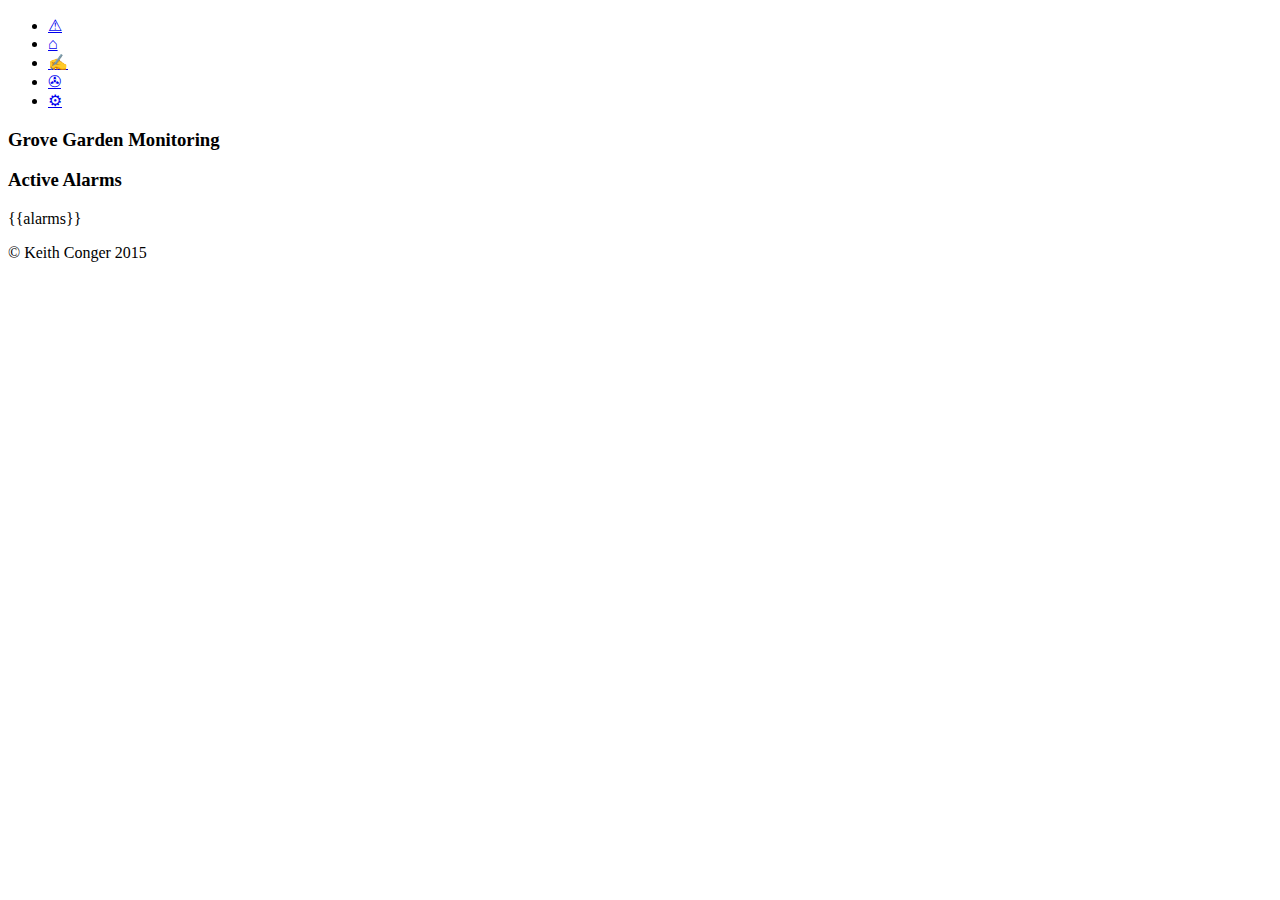
==== app/src/main/assets/html/alarms.html @ 1edca050 "* Initial Commit" ====
<!DOCTYPE html>
<html lang="en">
<head>
    <title>Grove Garden Monitoring</title>
    <meta http-equiv="refresh" content="60">

    <link href="/css/bootstrap.min.css" rel="stylesheet">
    <link href="/css/jumbotron-narrow.css" rel="stylesheet">
    <link href="/css/settings.css" rel="stylesheet">

</head>

<body>
<div class="container">
    <div class="header">
        <nav>
            <ul class="nav nav-pills pull-right">
                <li role="presentation" class="active danger"><a href="#" title="Alarms">&#9888</a></li>
                <li role="presentation"><a href="/" title="Home">&#8962</a></li>
                <li role="presentation"><a href="/journal" title="Journal">&#9997</a></li>
                <li role="presentation"><a href="/reporting" title="Reporting">&#9991</a></li>
                <li role="presentation"><a href="/settings">&#9881</a></li>
            </ul>
        </nav>
        <h3 class="text-muted">Grove Garden Monitoring</h3>
    </div>

    <div class="jumbotron">
        <h3>Active Alarms</h3>
        <table class="table table-striped">
            {{alarms}}
        </table>
    </div>
    <footer class="footer">
        <p>&copy; Keith Conger 2015</p>
    </footer>

</div>

</body>
</html>
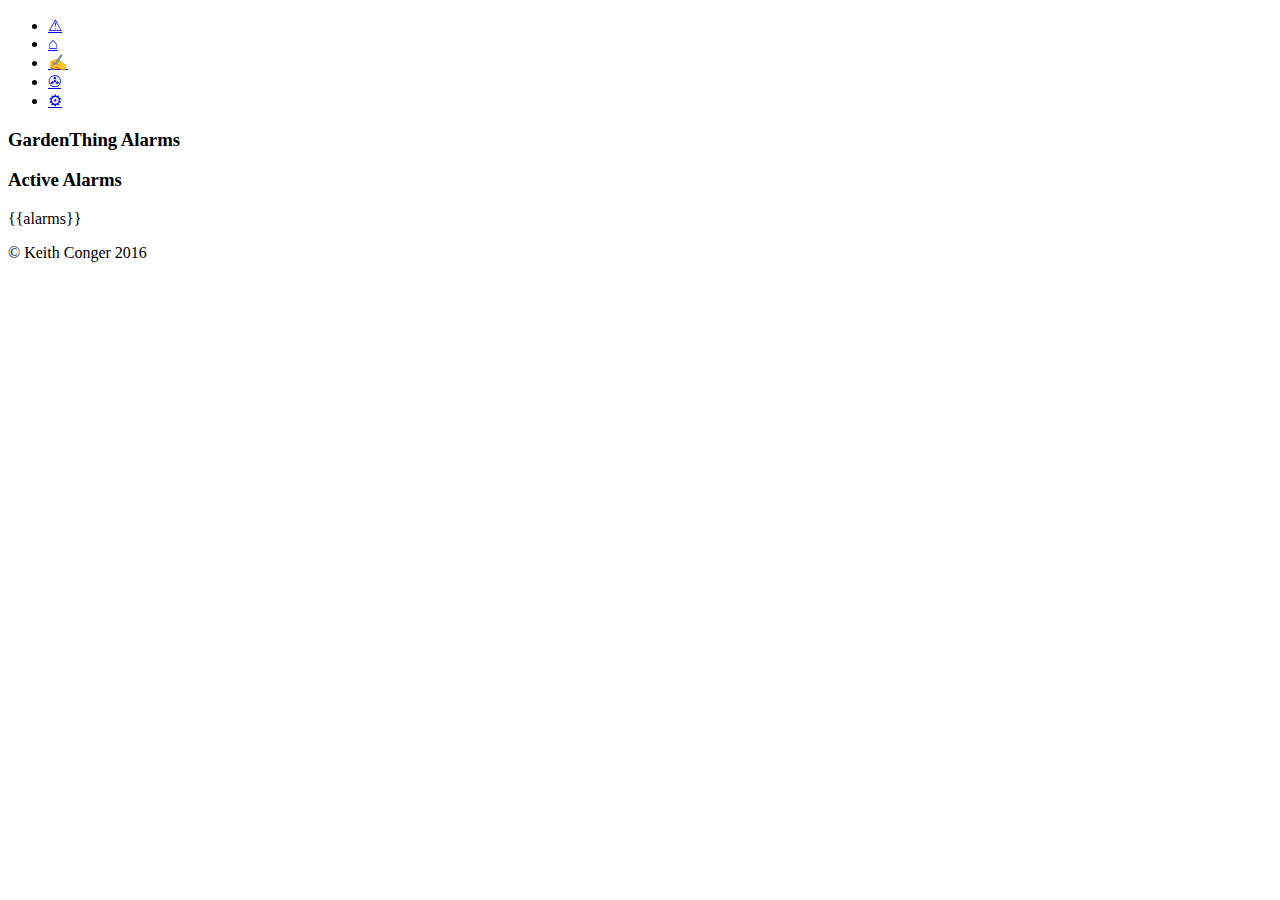
==== commit 5e145467: "*Add License *Other Tweaks" ====
--- a/app/src/main/assets/html/alarms.html
+++ b/app/src/main/assets/html/alarms.html
@@ -1,7 +1,7 @@
 <!DOCTYPE html>
 <html lang="en">
 <head>
-    <title>Grove Garden Monitoring</title>
+    <title>GardenThing Alarms</title>
     <meta http-equiv="refresh" content="60">
 
     <link href="/css/bootstrap.min.css" rel="stylesheet">
@@ -22,7 +22,7 @@
                 <li role="presentation"><a href="/settings">&#9881</a></li>
             </ul>
         </nav>
-        <h3 class="text-muted">Grove Garden Monitoring</h3>
+        <h3 class="text-muted">GardenThing Alarms</h3>
     </div>
 
     <div class="jumbotron">
@@ -32,7 +32,7 @@
         </table>
     </div>
     <footer class="footer">
-        <p>&copy; Keith Conger 2015</p>
+        <p>&copy; Keith Conger 2016</p>
     </footer>
 
 </div>
